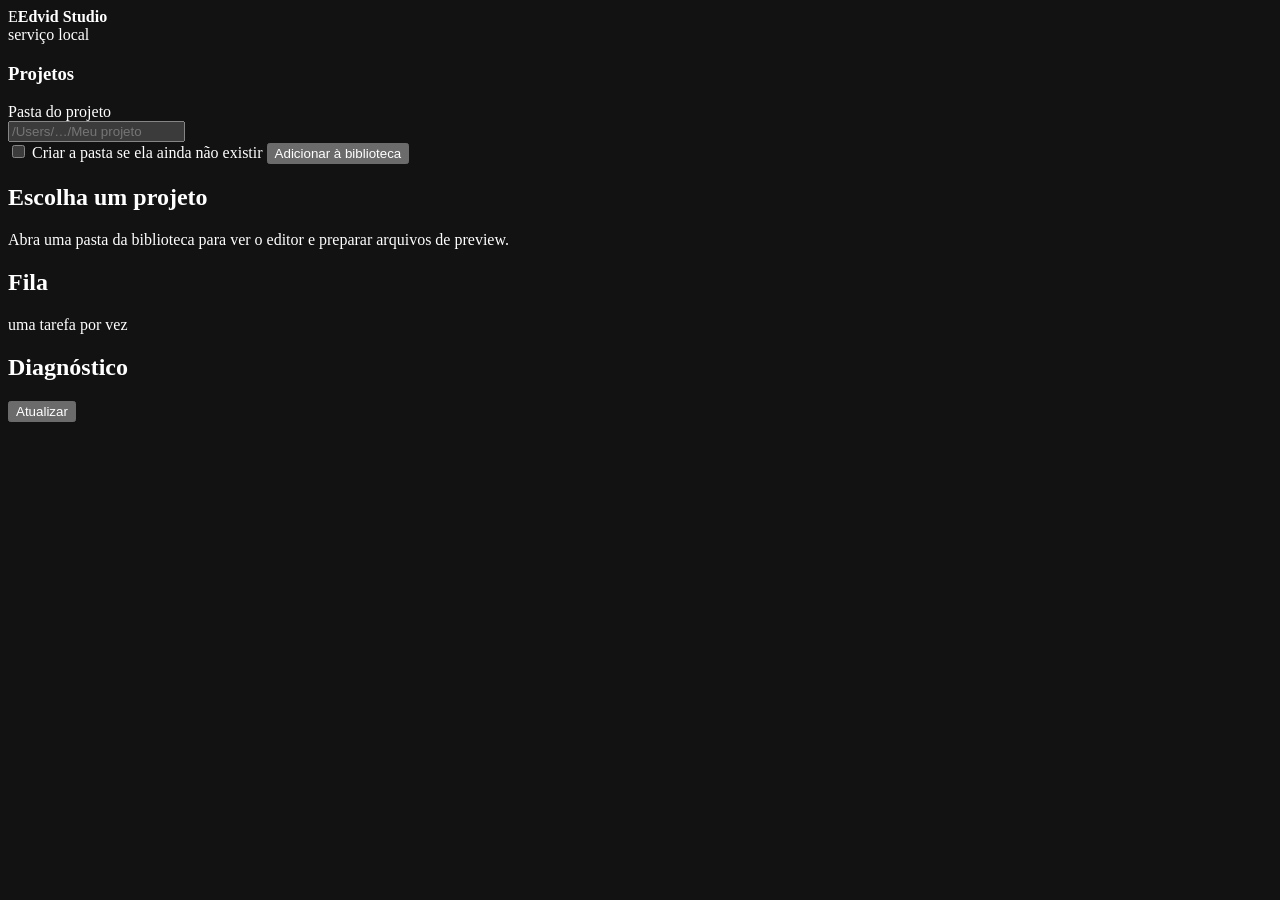
==== assets/studio/index.html @ 15591068 "feat(studio): aplicativo Mac proprio com projetos e fila local" ====
<!doctype html>
<html lang="pt-BR">
<head>
  <meta charset="utf-8">
  <meta name="viewport" content="width=device-width,initial-scale=1">
  <meta name="color-scheme" content="dark">
  <title>Edvid Studio</title>
  <link rel="stylesheet" href="/studio/style.css">
</head>
<body>
  <header>
    <div><span class="mark">E</span><strong>Edvid Studio</strong></div>
    <span id="service-status" class="status">serviço local</span>
  </header>
  <main>
    <aside>
      <section>
        <h1>Projetos</h1>
        <form id="project-form">
          <label for="project-path">Pasta do projeto</label>
          <div class="field-row">
            <input id="project-path" name="path" autocomplete="off" placeholder="/Users/…/Meu projeto" required>
            <button id="choose-folder" class="secondary picker" type="button" hidden>Escolher</button>
          </div>
          <label class="check"><input id="create-project" type="checkbox"> Criar a pasta se ela ainda não existir</label>
          <button type="submit">Adicionar à biblioteca</button>
        </form>
        <p id="project-error" class="error" role="alert"></p>
      </section>
      <nav id="project-list" aria-label="Biblioteca de projetos"></nav>
    </aside>
    <section class="workspace">
      <div id="empty" class="empty">
        <h2>Escolha um projeto</h2>
        <p>Abra uma pasta da biblioteca para ver o editor e preparar arquivos de preview.</p>
      </div>
      <div id="project" hidden>
        <div class="project-head">
          <div><span class="eyebrow">Projeto selecionado</span><h2 id="project-name"></h2><p id="project-location"></p></div>
          <button id="open-editor" type="button">Abrir editor</button>
        </div>
        <div class="job-create">
          <div class="grow">
            <label for="media-path">Arquivo de vídeo dentro do projeto</label>
            <div class="field-row">
              <input id="media-path" autocomplete="off" placeholder="/caminho/do/projeto/video.mp4">
              <button id="choose-media" class="secondary picker" type="button" hidden>Escolher</button>
            </div>
          </div>
          <button id="probe" class="secondary" type="button">Analisar</button>
          <button id="proxy" type="button">Criar proxy</button>
        </div>
        <p id="job-error" class="error" role="alert"></p>
        <video id="raw-preview" controls hidden></video>
      </div>
      <div class="lower-grid">
        <section><div class="section-title"><h2>Fila</h2><span>uma tarefa por vez</span></div><div id="jobs"></div></section>
        <section><div class="section-title"><h2>Diagnóstico</h2><button id="refresh" class="text-button" type="button">Atualizar</button></div><dl id="diagnostics"></dl></section>
      </div>
    </section>
  </main>
  <script>history.replaceState(null, "", location.pathname);</script>
  <script src="/studio/app.js"></script>
</body>
</html>
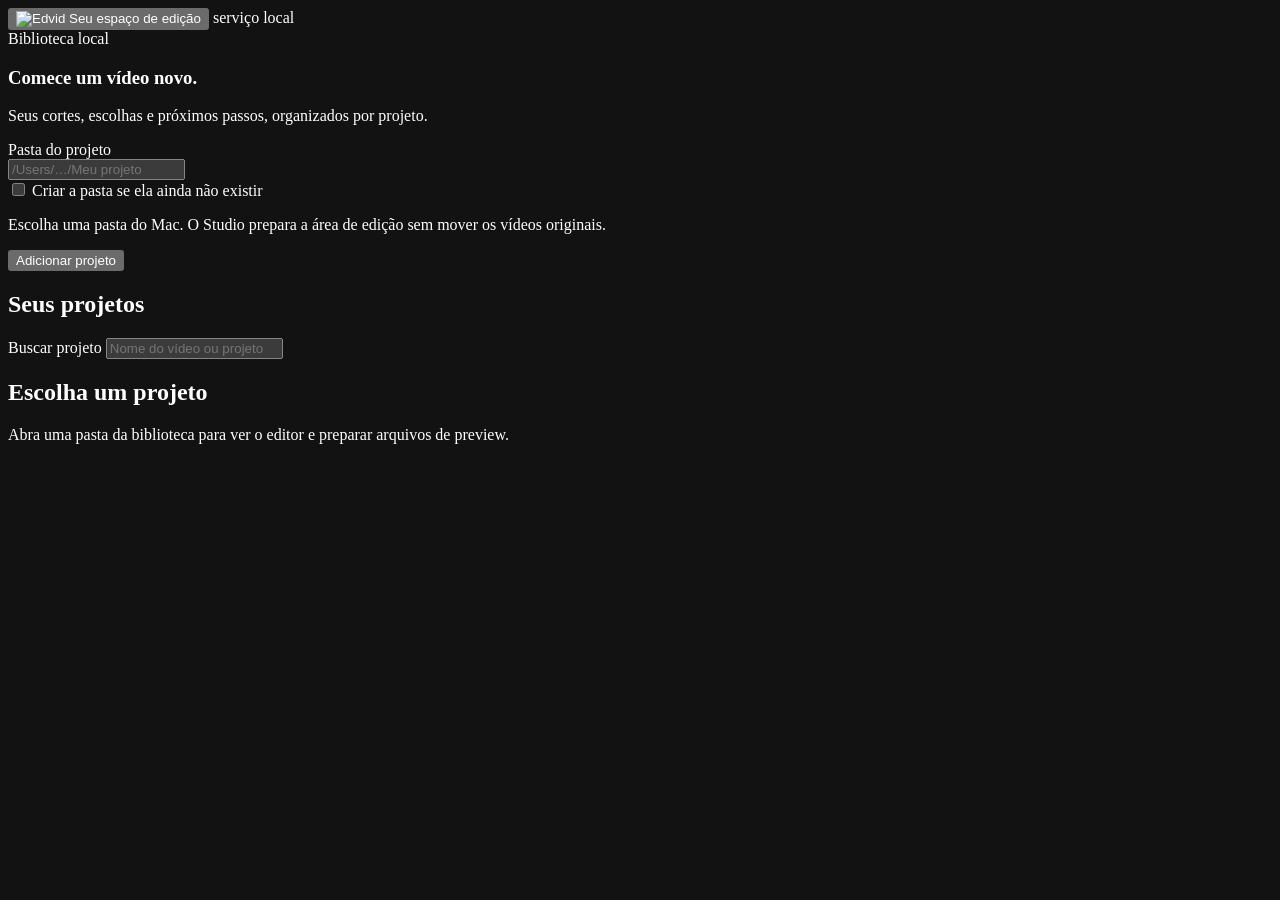
==== commit eee79a9d: "fix: alinhar Studio ao editor web e endurecer Fase 2" ====
--- a/assets/studio/index.html
+++ b/assets/studio/index.html
@@ -8,26 +8,49 @@
   <link rel="stylesheet" href="/studio/style.css">
 </head>
 <body>
-  <header>
-    <div><span class="mark">E</span><strong>Edvid Studio</strong></div>
+  <header class="topbar">
+    <button id="back-library" class="brand" type="button" aria-label="Voltar para a biblioteca">
+      <img src="/assets/edvid-logo-white.png" alt="Edvid">
+      <span>Seu espaço de edição</span>
+    </button>
+    <div id="top-project" class="top-project" hidden>
+      <span class="eyebrow">Projeto</span>
+      <strong id="top-project-name"></strong>
+      <span id="top-project-path"></span>
+    </div>
     <span id="service-status" class="status">serviço local</span>
   </header>
-  <main>
-    <aside>
-      <section>
-        <h1>Projetos</h1>
-        <form id="project-form">
+  <main id="studio-main">
+    <aside id="library-view" class="library-view">
+      <section class="library-intro">
+        <span class="eyebrow">Biblioteca local</span>
+        <h1>Comece um vídeo novo.</h1>
+        <p class="intro">Seus cortes, escolhas e próximos passos, organizados por projeto.</p>
+        <form id="project-form" class="new-project">
           <label for="project-path">Pasta do projeto</label>
           <div class="field-row">
             <input id="project-path" name="path" autocomplete="off" placeholder="/Users/…/Meu projeto" required>
             <button id="choose-folder" class="secondary picker" type="button" hidden>Escolher</button>
           </div>
           <label class="check"><input id="create-project" type="checkbox"> Criar a pasta se ela ainda não existir</label>
-          <button type="submit">Adicionar à biblioteca</button>
+          <p>Escolha uma pasta do Mac. O Studio prepara a área de edição sem mover os vídeos originais.</p>
+          <button type="submit">Adicionar projeto</button>
         </form>
         <p id="project-error" class="error" role="alert"></p>
       </section>
-      <nav id="project-list" aria-label="Biblioteca de projetos"></nav>
+      <section class="library-list">
+        <h2>Seus projetos</h2>
+        <label class="search" for="project-search">Buscar projeto
+          <input id="project-search" type="search" placeholder="Nome do vídeo ou projeto">
+        </label>
+        <p id="project-notice" class="muted" role="status"></p>
+        <nav id="project-list" aria-label="Biblioteca de projetos"></nav>
+        <details id="archived-projects" hidden>
+          <summary id="archived-count">Arquivados (0)</summary>
+          <p class="muted">Arquivar só esconde o cartão. Nenhum arquivo do projeto é apagado.</p>
+          <nav id="archived-list" aria-label="Projetos arquivados"></nav>
+        </details>
+      </section>
     </aside>
     <section class="workspace">
       <div id="empty" class="empty">
@@ -37,8 +60,20 @@
       <div id="project" hidden>
         <div class="project-head">
           <div><span class="eyebrow">Projeto selecionado</span><h2 id="project-name"></h2><p id="project-location"></p></div>
-          <button id="open-editor" type="button">Abrir editor</button>
+          <button id="open-editor" class="secondary" type="button">Abrir editor em tela cheia</button>
         </div>
+        <div class="editor-shell">
+          <aside class="toolbox" aria-label="Ferramentas do projeto">
+            <nav class="tool-tabs" aria-label="Etapas da edição">
+              <button class="tool-tab active" type="button" data-studio-tab="project" aria-label="Projeto" title="Projeto"><span aria-hidden="true">⌂</span></button>
+              <button class="tool-tab" type="button" data-studio-tab="phase1" aria-label="Corte" title="Corte"><span aria-hidden="true">✂</span></button>
+              <button class="tool-tab" type="button" data-studio-tab="phase2" aria-label="Efeitos" title="Efeitos"><span aria-hidden="true">✦</span></button>
+              <button class="tool-tab" type="button" data-studio-tab="finish" aria-label="Exportar" title="Exportar"><span aria-hidden="true">⇧</span></button>
+              <button class="tool-tab" type="button" data-studio-tab="music" aria-label="Música" title="Música"><span aria-hidden="true">♫</span></button>
+              <button class="tool-tab" type="button" data-studio-tab="activity" aria-label="Atividade" title="Atividade"><span aria-hidden="true">≡</span></button>
+            </nav>
+            <div class="tool-scroll">
+              <section class="project-tools" data-studio-panel="project">
         <div class="job-create">
           <div class="grow">
             <label for="media-path">Arquivo de vídeo dentro do projeto</label>
@@ -52,14 +87,99 @@
         </div>
         <p id="job-error" class="error" role="alert"></p>
         <video id="raw-preview" controls hidden></video>
-      </div>
-      <div class="lower-grid">
-        <section><div class="section-title"><h2>Fila</h2><span>uma tarefa por vez</span></div><div id="jobs"></div></section>
-        <section><div class="section-title"><h2>Diagnóstico</h2><button id="refresh" class="text-button" type="button">Atualizar</button></div><dl id="diagnostics"></dl></section>
+              </section>
+        <section class="pipeline-panel" data-studio-panel="phase1" aria-labelledby="pipeline-title" hidden>
+          <div class="section-title"><div><span class="eyebrow">Fase 1</span><h2 id="pipeline-title">Corte técnico</h2></div><span id="pipeline-state" class="pill">sem estado</span></div>
+          <p class="muted">A proposta encontra blocos de fala e pausas. Ela é técnica: não escolhe trechos pela narrativa nem decide o que deve entrar no vídeo.</p>
+          <label for="pipeline-script">Roteiro de referência (opcional)</label>
+          <textarea id="pipeline-script" maxlength="100000" placeholder="Cole o roteiro para guardar junto do projeto."></textarea>
+          <div class="pipeline-actions"><button id="pipeline-save-brief" class="secondary" type="button">Salvar roteiro</button><label for="pipeline-language">Idioma<select id="pipeline-language"><option value="pt" selected>Português</option><option value="en">Inglês</option><option value="es">Espanhol</option></select></label><button id="pipeline-transcribe" type="button">Transcrever vídeo</button><button id="pipeline-propose" type="button">Propor corte por pausas</button></div>
+          <p id="pipeline-source" class="muted">Fonte: escolha um vídeo acima.</p>
+          <article id="pipeline-plan" class="plan-card" hidden>
+            <div class="section-title"><strong>Plano proposto</strong><span id="pipeline-plan-id"></span></div>
+            <p id="pipeline-plan-summary"></p><div id="pipeline-ranges" class="range-list"></div>
+            <label class="check"><input id="pipeline-approve-check" type="checkbox"> Revisei este plano técnico e aprovo exatamente esta revisão.</label>
+            <div class="pipeline-actions"><button id="pipeline-approve" type="button" disabled>Aprovar plano</button><button id="pipeline-render" type="button" disabled>Renderizar corte aprovado</button></div>
+          </article>
+          <div class="pipeline-actions history-actions"><button id="pipeline-apply-preview" class="secondary" type="button">Aplicar ajustes do preview</button><button id="pipeline-undo" class="text-button" type="button">Desfazer</button><button id="pipeline-redo" class="text-button" type="button">Refazer</button></div>
+          <p class="muted">Aplicar ajustes do preview cria uma nova revisão e invalida a aprovação anterior. Revise e aprove o novo plano antes de renderizar.</p>
+          <p id="pipeline-error" class="error" role="alert"></p>
+        </section>
+        <section class="phase2-panel" data-studio-panel="phase2" aria-labelledby="phase2-title" hidden>
+          <div class="section-title"><div><span class="eyebrow">Fase 2</span><h2 id="phase2-title">Efeitos e legendas</h2></div><span id="phase2-state" class="pill">sem estado</span></div>
+          <p class="muted">O editor ao lado usa o mesmo projeto da versão web. Salve a configuração Remotion, aprove a revisão e renderize sem sair do aplicativo.</p>
+          <label for="phase2-edit-data">Arquivo de configuração dentro do projeto</label>
+          <input id="phase2-edit-data" autocomplete="off" value="edit/remotion/public/edit-data.json">
+          <div class="phase2-actions"><button id="phase2-scaffold" class="secondary" type="button">Preparar Fase 2</button><button id="phase2-save" type="button">Salvar revisão</button></div>
+          <article id="phase2-approval" class="plan-card" hidden>
+            <div class="section-title"><strong>Revisão Remotion</strong><span id="phase2-revision"></span></div>
+            <p id="phase2-summary" class="muted"></p>
+            <label class="check"><input id="phase2-approve-check" type="checkbox"> Revisei os efeitos no editor e aprovo exatamente esta revisão.</label>
+            <div class="phase2-actions"><button id="phase2-approve" type="button" disabled>Aprovar efeitos</button><button id="phase2-render" type="button" disabled>Renderizar vídeo final</button></div>
+          </article>
+          <article id="phase2-review" class="plan-card" hidden>
+            <div class="section-title"><strong>Revisão do arquivo final</strong><span id="phase2-delivery-status"></span></div>
+            <video id="phase2-output" controls preload="metadata"></video>
+            <p id="phase2-output-hash" class="muted"></p>
+            <label class="check"><input id="phase2-review-check" type="checkbox"> Assisti ao vídeo inteiro e aprovo este arquivo para entrega.</label>
+            <div class="phase2-actions"><button id="phase2-review-approve" type="button" disabled>Aprovar para entrega</button></div>
+          </article>
+          <p id="phase2-error" class="error" role="alert"></p>
+        </section>
+        <section class="finish-panel" data-studio-panel="finish" aria-labelledby="finish-title" hidden>
+          <div class="section-title"><div><span class="eyebrow">Fase 2</span><h2 id="finish-title">Finalização</h2></div><span id="finish-state" class="pill">sem ajustes</span></div>
+          <p class="muted">Configure o acabamento do corte aprovado. Salvar cria uma revisão própria; a entrega só é liberada após os gates e a revisão visual integral do arquivo exportado.</p>
+          <div class="finish-grid">
+            <label for="finish-platform">Plataforma<select id="finish-platform"><option value="reels">Reels</option><option value="tiktok">TikTok</option><option value="shorts">Shorts</option></select></label>
+            <label for="finish-caption-mode">Legendas<select id="finish-caption-mode"><option value="none">Sem legendas</option><option value="manual">Cues manuais</option><option value="import">Importar arquivo</option></select></label>
+          </div>
+          <div id="finish-caption-manual" hidden><div class="section-title"><label>Trechos de legenda</label><button id="finish-caption-add" class="text-button" type="button">Adicionar trecho</button></div><div id="finish-caption-cues" class="caption-cues"></div></div>
+          <div id="finish-caption-import" hidden><label for="finish-caption-file">Arquivo JSON de legendas dentro do projeto</label><div class="field-row"><input id="finish-caption-file" autocomplete="off"><button class="secondary picker finish-picker" data-target="finish-captions" type="button" hidden>Escolher</button></div></div>
+          <label class="check"><input id="finish-caption-burn" type="checkbox" checked> Gravar legendas no vídeo</label>
+          <div class="finish-grid"><label for="finish-caption-size">Tamanho da fonte<input id="finish-caption-size" type="number" min="16" max="160" value="48"></label></div>
+          <fieldset><legend>Texto de abertura</legend><label class="check"><input id="finish-headline-enabled" type="checkbox"> Exibir texto</label><input id="finish-headline-text" maxlength="180" placeholder="Título"><div class="finish-grid"><label for="finish-headline-start">Início (s)<input id="finish-headline-start" type="number" min="0" step="0.1" value="0"></label><label for="finish-headline-end">Fim (s)<input id="finish-headline-end" type="number" min="0" step="0.1" value="3"></label></div></fieldset>
+          <fieldset><legend>Insert local</legend><div class="field-row"><input id="finish-insert-file" autocomplete="off" placeholder="Imagem ou vídeo dentro do projeto"><button class="secondary picker finish-picker" data-target="finish-insert" type="button" hidden>Escolher</button></div><div class="finish-grid"><label for="finish-insert-start">Início (s)<input id="finish-insert-start" type="number" min="0" step="0.1" value="0"></label><label for="finish-insert-end">Fim (s)<input id="finish-insert-end" type="number" min="0" step="0.1" value="3"></label><label for="finish-insert-layout">Layout<select id="finish-insert-layout"><option value="fullscreen">Tela cheia</option><option value="split">Divisão simples</option></select></label></div></fieldset>
+          <fieldset><legend>Trilha local</legend><label class="check"><input id="finish-music-enabled" type="checkbox"> Usar trilha</label><div class="field-row"><input id="finish-music-file" autocomplete="off" placeholder="Áudio dentro do projeto"><button class="secondary picker finish-picker" data-target="finish-music" type="button" hidden>Escolher</button></div><div class="finish-grid"><label for="finish-music-gain">Ganho (dB)<input id="finish-music-gain" type="number" step="0.5" value="-18"></label><label for="finish-music-fade-in">Fade in (s)<input id="finish-music-fade-in" type="number" min="0" step="0.1" value="1"></label><label for="finish-music-fade-out">Fade out (s)<input id="finish-music-fade-out" type="number" min="0" step="0.1" value="1"></label><label for="finish-music-ducking">Ducking (dB)<input id="finish-music-ducking" type="number" max="0" step="0.5" value="-10"></label></div></fieldset>
+          <div class="finish-actions"><button id="finish-save" class="secondary" type="button">Salvar revisão</button></div>
+          <article id="finish-approval" class="plan-card" hidden><div class="section-title"><strong>Aprovação dos ajustes</strong><span id="finish-revision"></span></div><p id="finish-fingerprint" class="muted"></p><label class="check"><input id="finish-approve-check" type="checkbox"> Revisei o corte e estes ajustes e aprovo exatamente esta revisão.</label><div class="finish-actions"><button id="finish-approve" type="button" disabled>Aprovar ajustes</button><button id="finish-render" type="button" disabled>Exportar preview final</button></div></article>
+          <article id="finish-review" class="plan-card" hidden><div class="section-title"><strong>Controle de qualidade</strong><span id="finish-delivery-status"></span></div><p id="finish-qc-summary"></p><div id="finish-qc-reports" class="report-links"></div><p class="muted">A folha de contato mostra apenas amostras. Ela não comprova a revisão do vídeo inteiro.</p><video id="finish-preview" controls preload="metadata"></video><p id="finish-output-hash" class="muted"></p><label class="check"><input id="finish-review-check" type="checkbox"> Assisti ao arquivo exportado inteiro e aprovo esta versão visualmente.</label><button id="finish-review-approve" type="button" disabled>Aprovar revisão visual</button></article>
+          <p id="finish-error" class="error" role="alert"></p>
+        </section>
+        <section class="music-panel" data-studio-panel="music" aria-labelledby="music-title" hidden>
+          <div class="section-title">
+            <div><span class="eyebrow">Treblo</span><h2 id="music-title">Gerar trilha instrumental</h2></div>
+            <div class="provider-state"><span id="treblo-config" class="pill">verificando configuração</span><button id="treblo-check" class="text-button" type="button">Testar conexão</button></div>
+          </div>
+          <label for="music-prompt">Como a música deve soar?</label>
+          <textarea id="music-prompt" maxlength="2000" placeholder="Ex.: piano e cordas suaves, andamento lento, acolhedora e discreta, sem voz"></textarea>
+          <div class="duration-fields">
+            <div><label for="music-min">Duração mínima</label><select id="music-min"><option value="0">0 s</option><option value="30" selected>30 s</option><option value="60">60 s</option><option value="90">90 s</option><option value="120">120 s</option><option value="150">150 s</option><option value="180">180 s</option><option value="210">210 s</option><option value="240">240 s</option><option value="270">270 s</option></select></div>
+            <div><label for="music-max">Duração máxima</label><select id="music-max"><option value="30">30 s</option><option value="60" selected>60 s</option><option value="90">90 s</option><option value="120">120 s</option><option value="150">150 s</option><option value="180">180 s</option><option value="210">210 s</option><option value="240">240 s</option><option value="270">270 s</option><option value="300">300 s</option></select></div>
+          </div>
+          <label class="check credit-confirm"><input id="music-confirm" type="checkbox"> Autorizo usar créditos da Treblo para esta geração.</label>
+          <div class="music-actions"><p id="music-status" class="muted" aria-live="polite">Configurada não significa autenticada. Use “Testar conexão” quando quiser conferir.</p><button id="generate-music" type="button" disabled>Gerar música</button></div>
+          <p id="music-error" class="error" role="alert"></p>
+          <p class="muted cancel-note">Cancelar no Studio interrompe apenas o processo local. Isso não garante o cancelamento na Treblo nem o estorno de créditos.</p>
+        </section>
+        <section class="activity-panel" data-studio-panel="activity" hidden>
+          <div class="lower-grid">
+            <section><div class="section-title"><h2>Fila</h2><span>uma tarefa por vez</span></div><div id="jobs"></div></section>
+            <section><div class="section-title"><h2>Diagnóstico</h2><button id="refresh" class="text-button" type="button">Atualizar</button></div><dl id="diagnostics"></dl></section>
+          </div>
+        </section>
+            </div>
+          </aside>
+          <section class="editor-surface" aria-label="Timeline e player">
+            <iframe id="editor-frame" title="Editor do projeto"></iframe>
+          </section>
+        </div>
       </div>
     </section>
   </main>
   <script>history.replaceState(null, "", location.pathname);</script>
   <script src="/studio/app.js"></script>
+  <script src="/studio/pipeline.js"></script>
+  <script src="/studio/phase2.js"></script>
+  <script src="/studio/finish.js"></script>
 </body>
 </html>
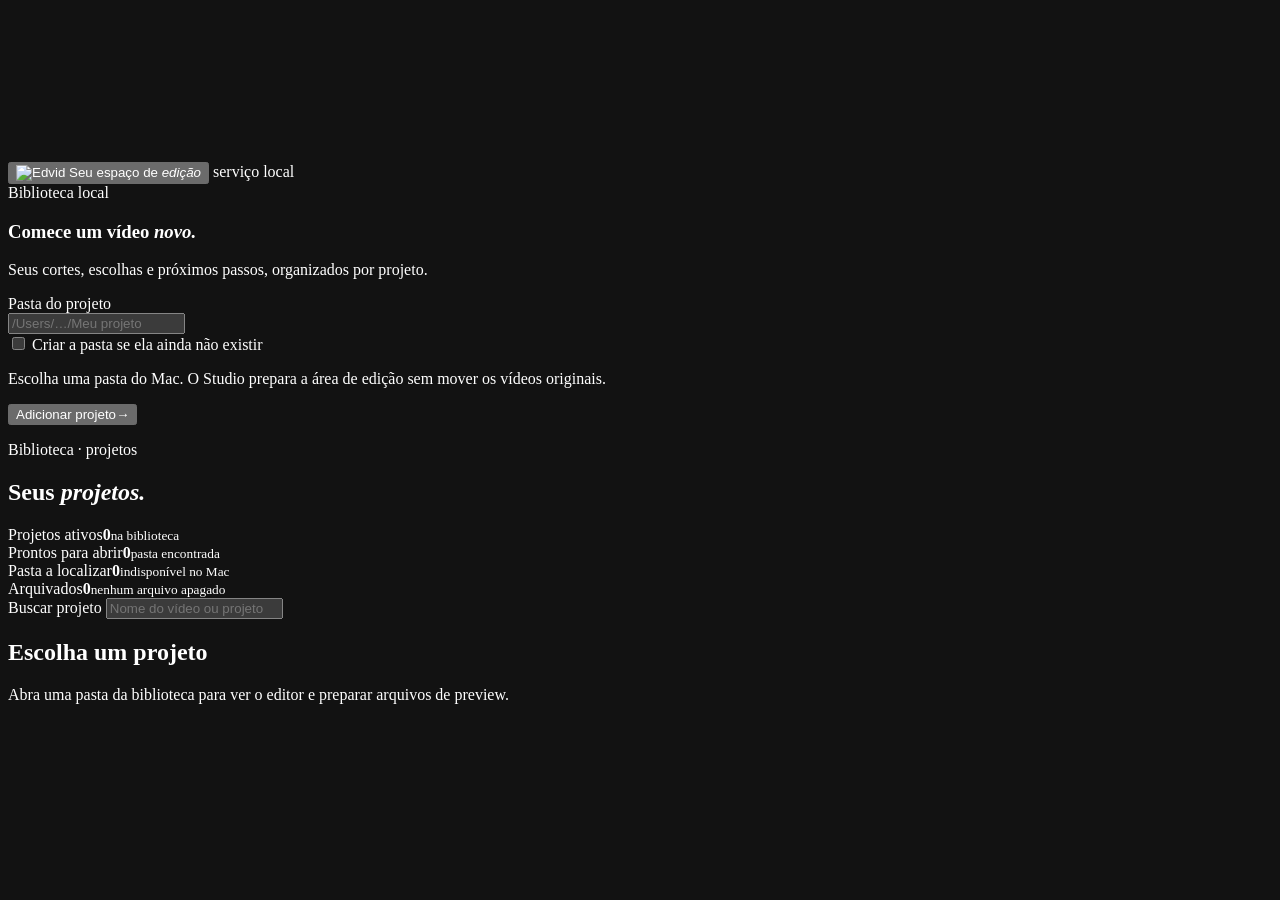
==== commit 230316f2: "feat: Studio no estilo Painel da Clínica e edvid instalável no celular - Biblioteca do app nativo co" ====
--- a/assets/studio/index.html
+++ b/assets/studio/index.html
@@ -5,13 +5,17 @@
   <meta name="viewport" content="width=device-width,initial-scale=1">
   <meta name="color-scheme" content="dark">
   <title>Edvid Studio</title>
+  <link href="https://fonts.googleapis.com/css2?family=Onest:wght@600;700&family=Manrope:wght@400;500;600;700&family=JetBrains+Mono:wght@500&display=swap" rel="stylesheet">
   <link rel="stylesheet" href="/studio/style.css">
 </head>
 <body>
+  <!-- esfera 3D só na biblioteca: some quando um projeto abre (o editor precisa de fundo neutro) -->
+  <canvas id="esfera" data-pausa-classe="has-project" aria-hidden="true"></canvas>
+  <div id="cursor" class="cursor" aria-hidden="true"></div>
   <header class="topbar">
     <button id="back-library" class="brand" type="button" aria-label="Voltar para a biblioteca">
       <img src="/assets/edvid-logo-white.png" alt="Edvid">
-      <span>Seu espaço de edição</span>
+      <span>Seu espaço de <em>edição</em></span>
     </button>
     <div id="top-project" class="top-project" hidden>
       <span class="eyebrow">Projeto</span>
@@ -20,13 +24,13 @@
     </div>
     <span id="service-status" class="status">serviço local</span>
   </header>
-  <main id="studio-main">
+  <main id="studio-main" data-esfera-rolagem>
     <aside id="library-view" class="library-view">
-      <section class="library-intro">
-        <span class="eyebrow">Biblioteca local</span>
-        <h1>Comece um vídeo novo.</h1>
-        <p class="intro">Seus cortes, escolhas e próximos passos, organizados por projeto.</p>
-        <form id="project-form" class="new-project">
+      <section class="library-intro" data-esfera="2.15,0.1,1.25" data-esfera-celular="0,1.05,0.95">
+        <span id="eyebrow" class="eyebrow rv">Biblioteca local</span>
+        <h1 class="rv">Comece um vídeo <em>novo.</em></h1>
+        <p class="intro rv">Seus cortes, escolhas e próximos passos, organizados por projeto.</p>
+        <form id="project-form" class="new-project rv">
           <label for="project-path">Pasta do projeto</label>
           <div class="field-row">
             <input id="project-path" name="path" autocomplete="off" placeholder="/Users/…/Meu projeto" required>
@@ -34,12 +38,19 @@
           </div>
           <label class="check"><input id="create-project" type="checkbox"> Criar a pasta se ela ainda não existir</label>
           <p>Escolha uma pasta do Mac. O Studio prepara a área de edição sem mover os vídeos originais.</p>
-          <button type="submit">Adicionar projeto</button>
+          <button type="submit" class="btn-cta"><span>Adicionar projeto</span><i aria-hidden="true">→</i></button>
         </form>
         <p id="project-error" class="error" role="alert"></p>
       </section>
-      <section class="library-list">
-        <h2>Seus projetos</h2>
+      <section class="library-list" data-esfera="3.1,1.25,0.8" data-esfera-celular="1.2,1.9,0.55">
+        <span class="eyebrow rv">Biblioteca · projetos</span>
+        <h2 class="rv">Seus <em>projetos.</em></h2>
+        <div class="kpis" aria-label="Resumo da biblioteca">
+          <div class="kpi rv"><span>Projetos ativos</span><b data-kpi="ativos">0</b><small>na biblioteca</small></div>
+          <div class="kpi rv principal"><span>Prontos para abrir</span><b data-kpi="revisar">0</b><small>pasta encontrada</small></div>
+          <div class="kpi rv"><span>Pasta a localizar</span><b data-kpi="atencao">0</b><small>indisponível no Mac</small></div>
+          <div class="kpi rv"><span>Arquivados</span><b data-kpi="arquivados">0</b><small>nenhum arquivo apagado</small></div>
+        </div>
         <label class="search" for="project-search">Buscar projeto
           <input id="project-search" type="search" placeholder="Nome do vídeo ou projeto">
         </label>
@@ -181,5 +192,9 @@
   <script src="/studio/pipeline.js"></script>
   <script src="/studio/phase2.js"></script>
   <script src="/studio/finish.js"></script>
+  <script src="https://cdnjs.cloudflare.com/ajax/libs/gsap/3.12.5/gsap.min.js" defer></script>
+  <script src="https://cdnjs.cloudflare.com/ajax/libs/three.js/r128/three.min.js" defer></script>
+  <script src="/assets/biblioteca-fx.js" defer></script>
+  <script src="/assets/esfera.js" defer></script>
 </body>
 </html>
